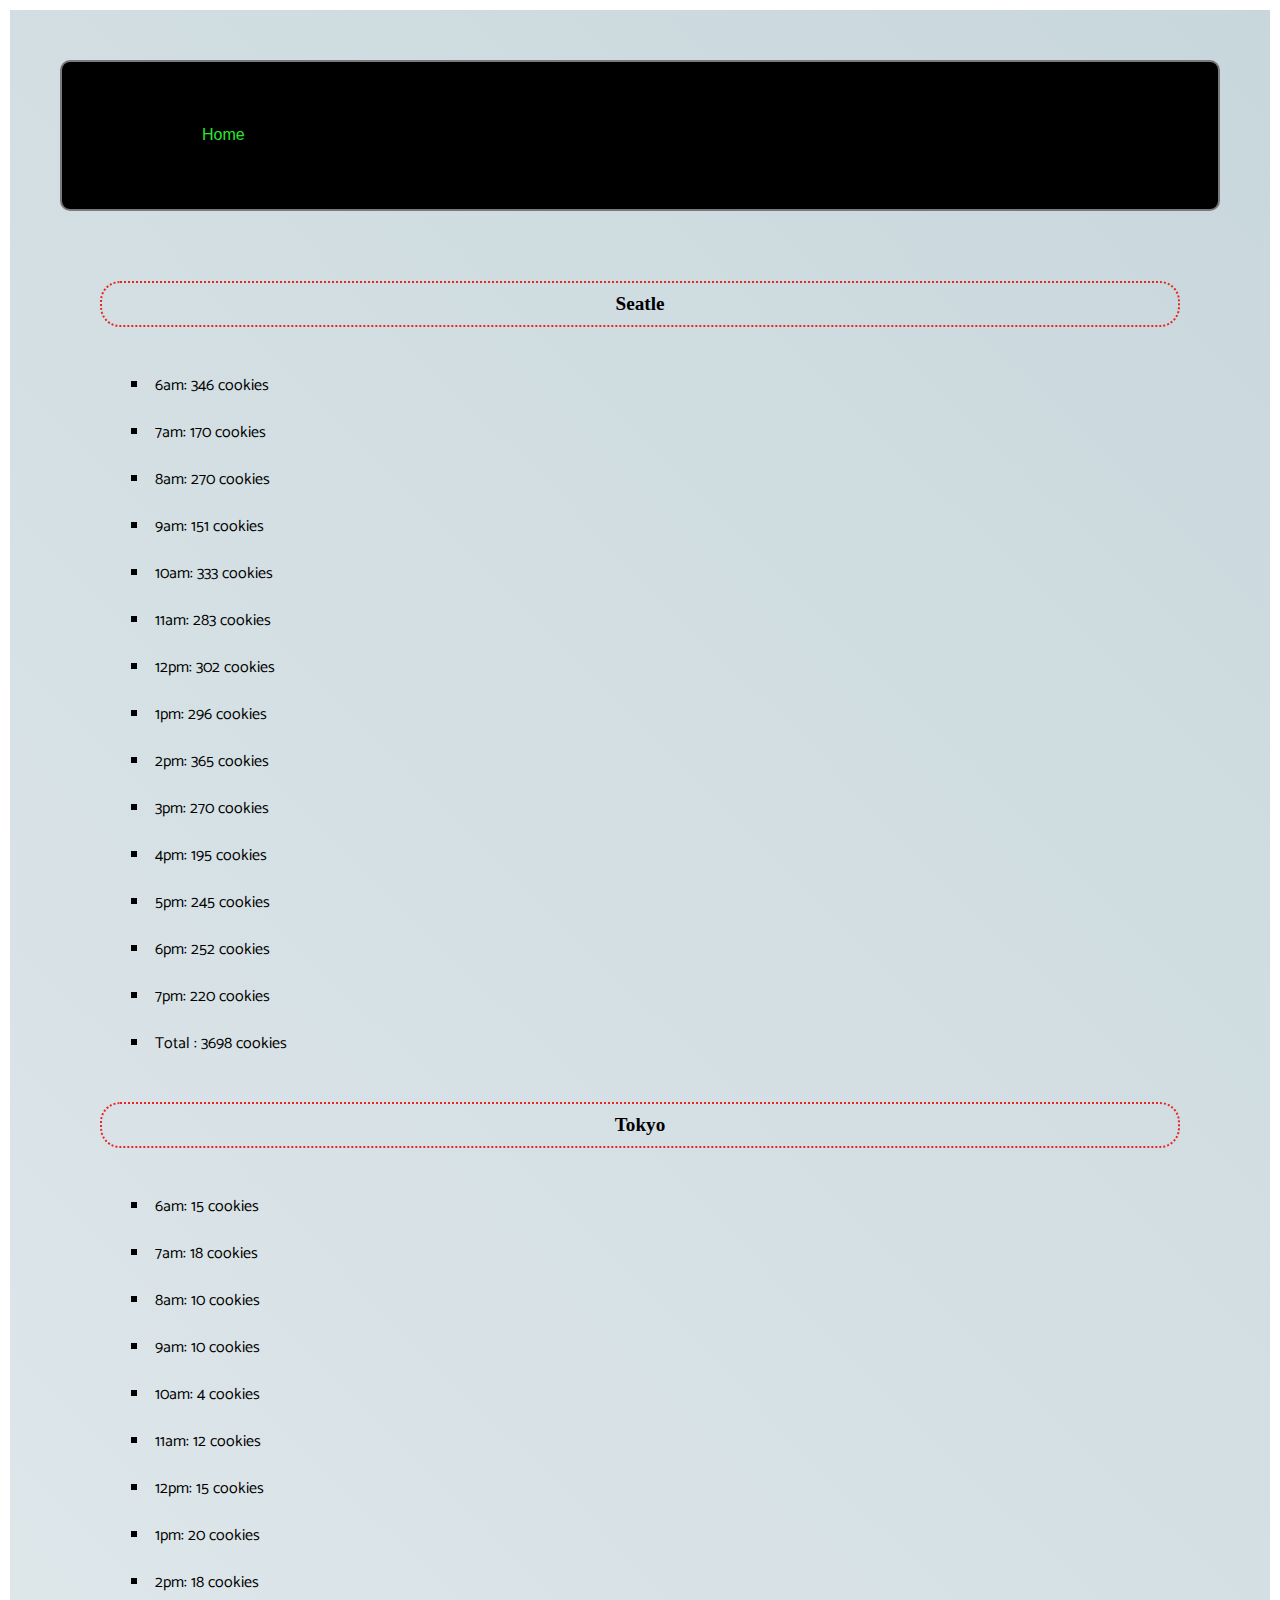
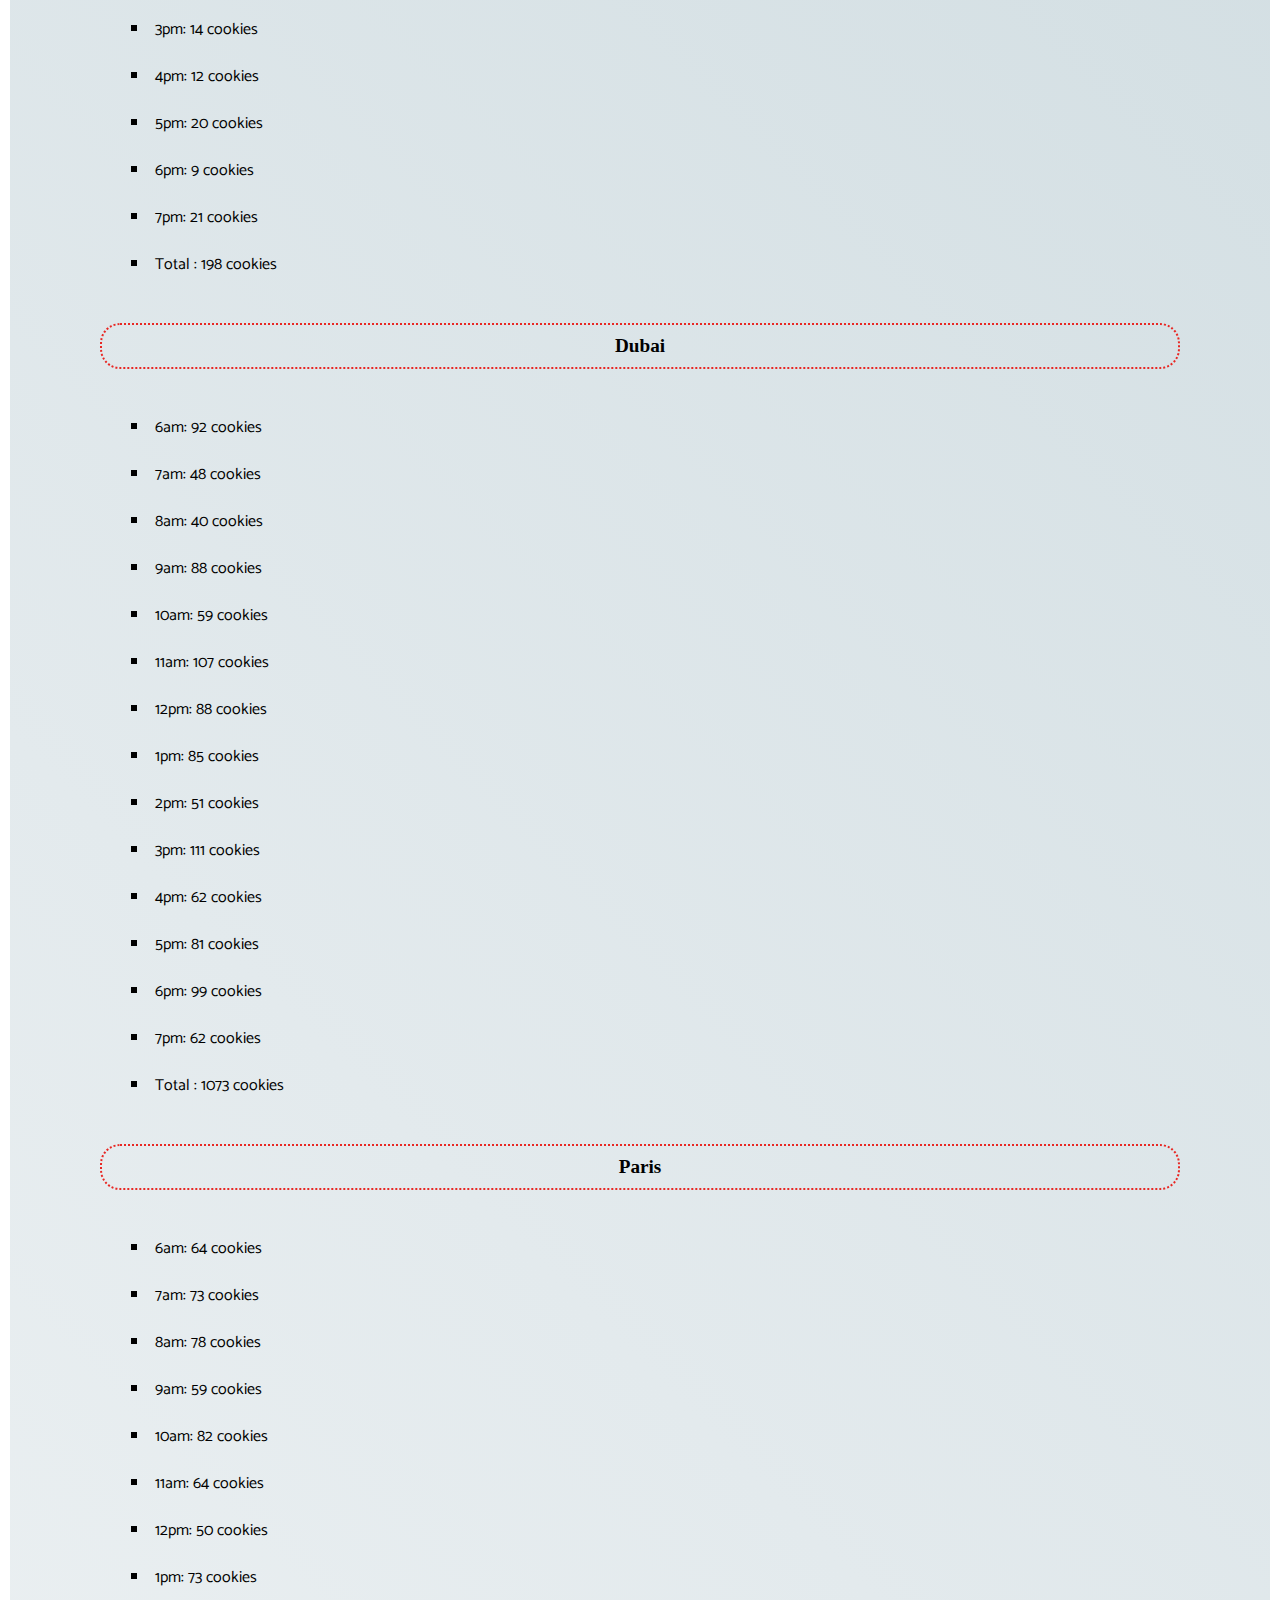
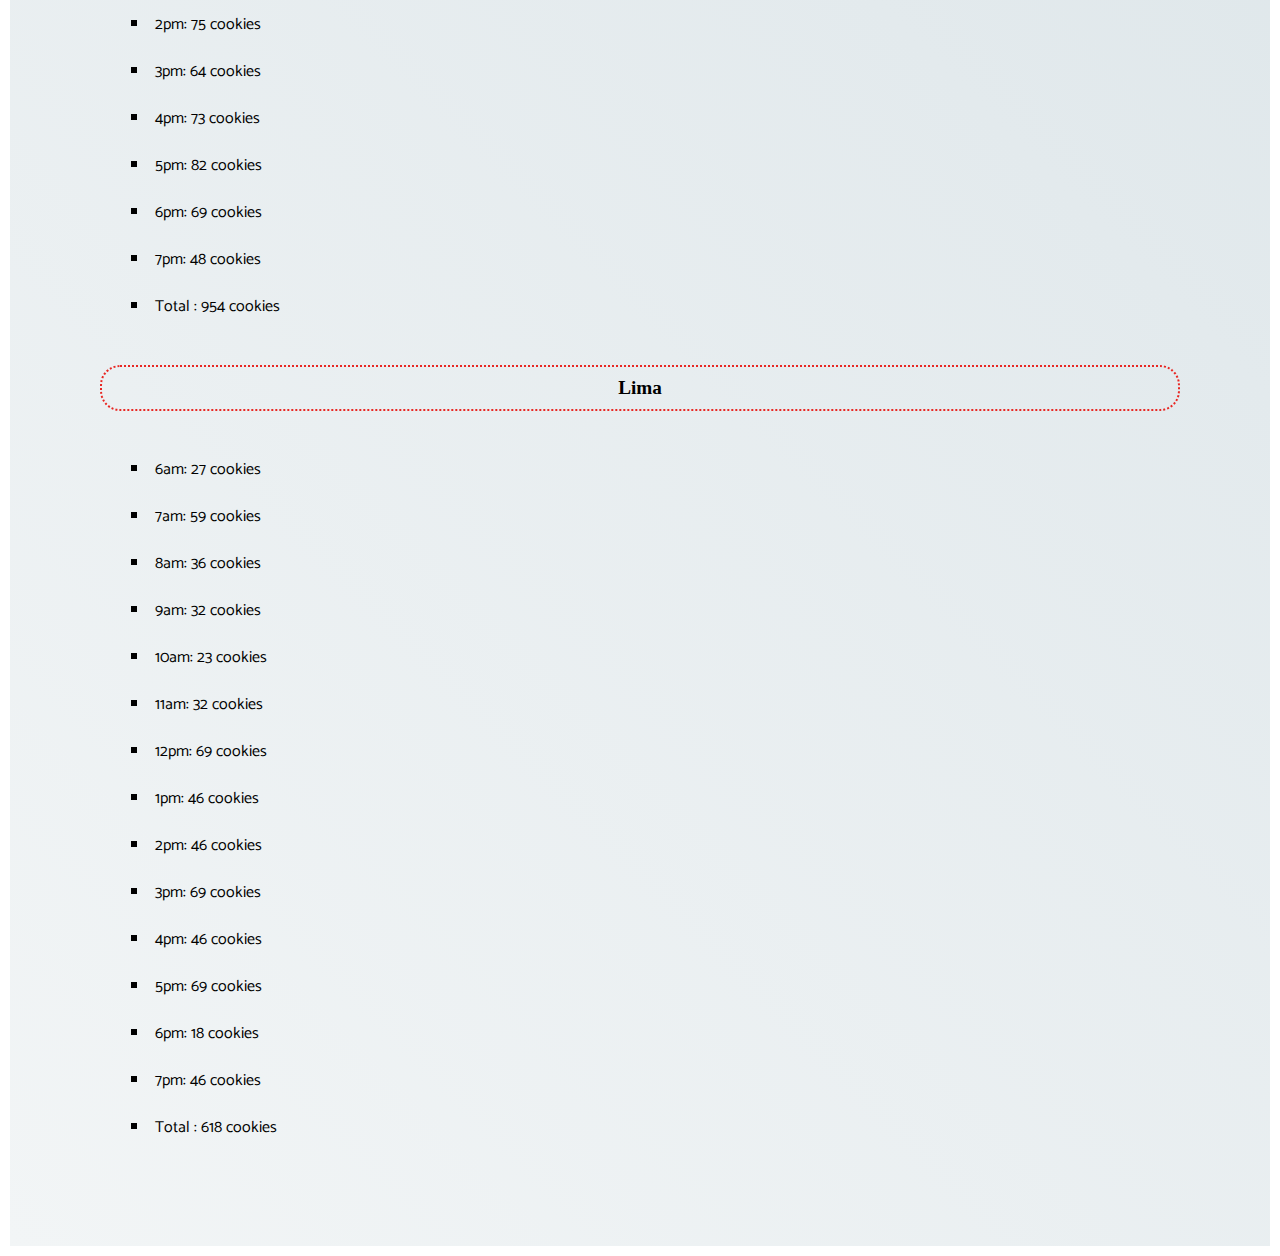
==== pages/sales.html @ d4dcf0f0 "create new project class 06" ====
<!DOCTYPE html>
<html lang="en">
    <head>
        <title>Salmon Cookies Sales</title>
        <meta charset="utf-8">
        <link rel="stylesheet" href="../css/style.css">

    </head>
    <body>

        <header>
            <nav>
                <ul>
                    <li><a href="../index.html">Home</a></li>
                
                </ul>
            </nav>
        </header>
        <main>
            <div id="container">
                

            </div>
        </main>

        <script src="../js/app.js"></script>
    </body>
</html>
---- css/style.css ----
@import url('https://fonts.googleapis.com/css2?family=Yellowtail&display=swap');
@import url('https://fonts.googleapis.com/css2?family=Catamaran:wght@300&family=Permanent+Marker&display=swap');
@import url('https://fonts.googleapis.com/css2?family=Catamaran:wght@300&display=swap');
*{
    padding:10px;
    margin: 10px;
}
body{
 /* Permalink - use to edit and share this gradient: https://colorzilla.com/gradient-editor/#f2f5f6+0,e3eaed+37,c8d7dc+100;Grey+3D+%234 */
background: rgb(242,245,246); /* Old browsers */
background: -moz-linear-gradient(45deg, rgb(41, 142, 175) 0%, rgb(17, 50, 65) 37%, rgb(110, 201, 231) 100%); /* FF3.6-15 */
background: -webkit-linear-gradient(45deg, rgba(242,245,246,1) 0%,rgba(227,234,237,1) 37%,rgba(200,215,220,1) 100%); /* Chrome10-25,Safari5.1-6 */
background: linear-gradient(45deg, rgba(242,245,246,1) 0%,rgba(227,234,237,1) 37%,rgba(200,215,220,1) 100%); /* W3C, IE10+, FF16+, Chrome26+, Opera12+, Safari7+ */
filter: progid:DXImageTransform.Microsoft.gradient( startColorstr='#f2f5f6', endColorstr='#c8d7dc',GradientType=1 ); /* IE6-9 fallback on horizontal gradient */background-repeat: no-repeat;
height:100%;
font-family: Georgia, 'Times New Roman', Times, serif;
color:black;
}

header{
    border: 2px solid #7a7a7c;
    padding : 20px;
    margin: 20px;
    background: #000;
    border-radius: 10px;
    
}



nav ul li {
    
    display: inline;
    padding : 10px;
    font-family: Arial, Helvetica, sans-serif;

}
nav ul li a {
    color:#27E82B;
    text-decoration: none;
}
nav ul li a:hover {
    color:#E8719C;
    text-decoration: none;
}
h2{
    text-align: center;
    font-size: larger;
    font-weight: bolder;
    border: 2px dotted #E82723;
    border-radius: 20px;
    flex-wrap: wrap;
    margin: 20px;
    padding: 10px;
}





ul{
    font-family: 'Catamaran', sans-serif;
    padding-left: 50px;
    list-style-type: square;

}
ul li {
 
    padding: 5px;
 

}



img{
    width: 425px;
    height: 250px;
    display:block;
    
}

main .container nav ul li {
    
    padding : 10px;
    font-family: Arial, Helvetica, sans-serif;
    color: crimson;
}
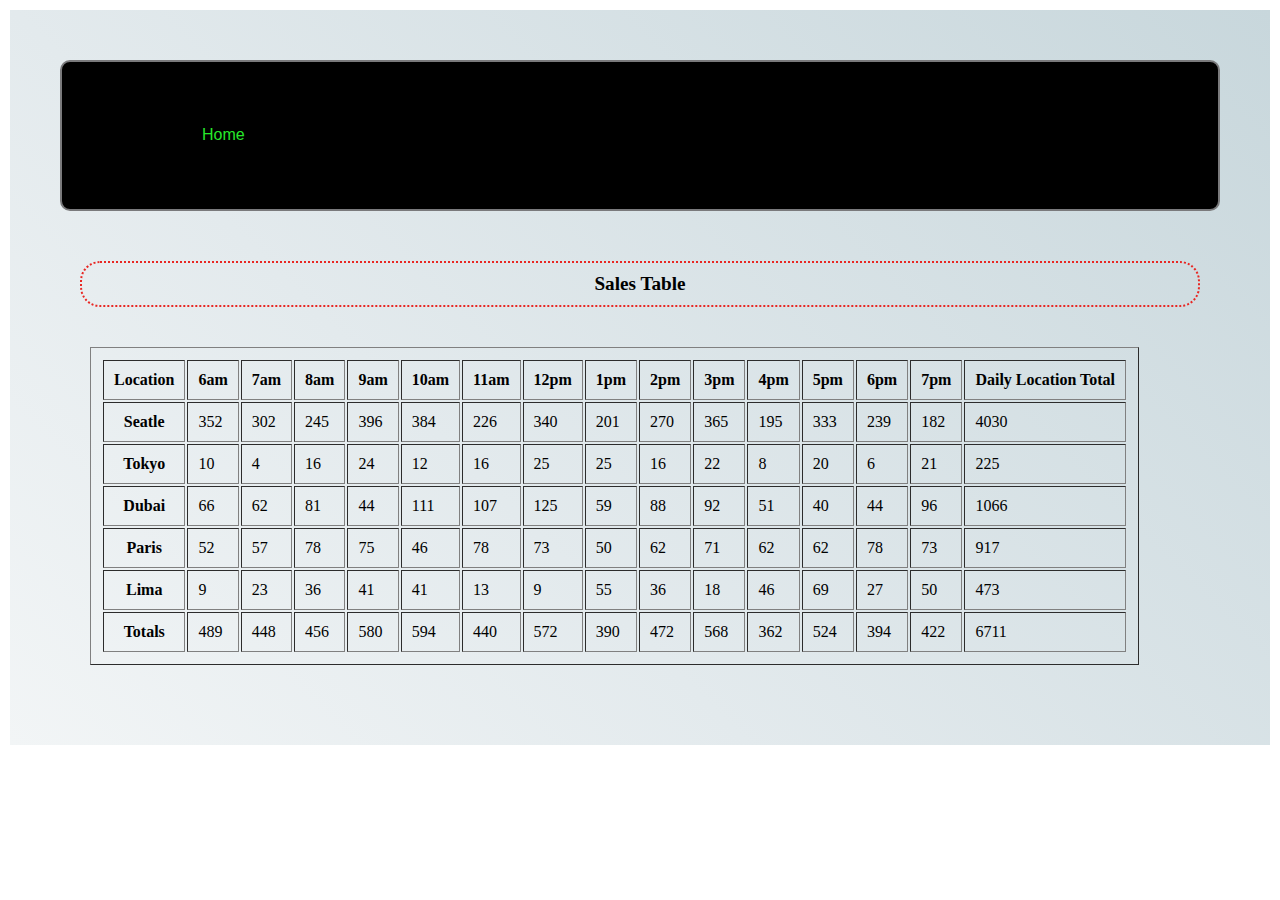
==== commit 3768339e: "add class07 constructor function" ====
--- a/pages/sales.html
+++ b/pages/sales.html
@@ -17,10 +17,12 @@
             </nav>
         </header>
         <main>
+            <h2>Sales Table</h2>
             <div id="container">
                 
 
             </div>
+            
         </main>
 
         <script src="../js/app.js"></script>
--- a/css/style.css
+++ b/css/style.css
@@ -67,25 +67,40 @@
 ul li {
  
     padding: 5px;
- 
-
 }
-
-
 
 img{
     width: 425px;
     height: 250px;
-    display:block;
+
+
     
 }
+p{
+    font-family:Georgia, 'Times New Roman', Times, serif;
+    font-size: large;
+    color:cornflowerblue;
+}
 
-main .container nav ul li {
+main .container nav ul {
     
     padding : 10px;
     font-family: Arial, Helvetica, sans-serif;
     color: crimson;
 }
+main h2:hover{
+    color: red;
+    background-color:white;
+}
+main ul li{
+    color:crimson;
+    font-family: Verdana;
+}
+main ul li:hover{
+    background:cyan;
+}
 
 
 
+
+
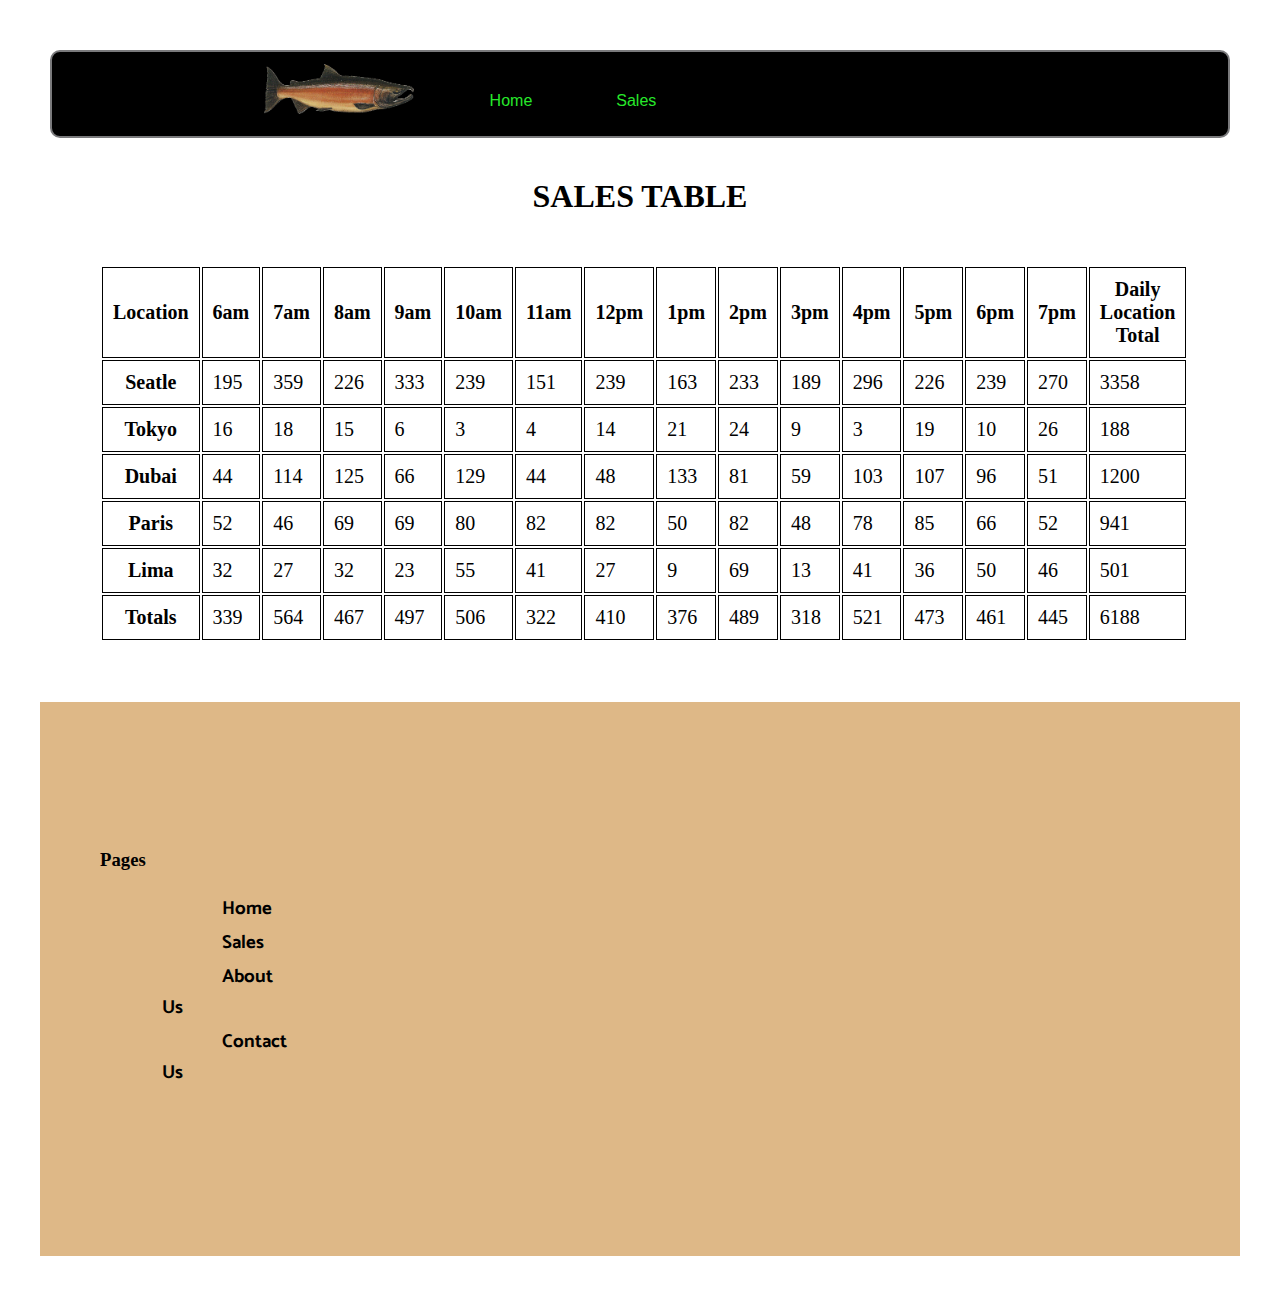
==== commit a64b4b19: "add style to index" ====
--- a/pages/sales.html
+++ b/pages/sales.html
@@ -4,26 +4,47 @@
         <title>Salmon Cookies Sales</title>
         <meta charset="utf-8">
         <link rel="stylesheet" href="../css/style.css">
+        <link rel="stylesheet" href="https://cdnjs.cloudflare.com/ajax/libs/font-awesome/5.15.1/css/all.min.css" integrity="sha512-+4zCK9k+qNFUR5X+cKL9EIR+ZOhtIloNl9GIKS57V1MyNsYpYcUrUeQc9vNfzsWfV28IaLL3i96P9sdNyeRssA==" crossorigin="anonymous" />
+
 
     </head>
     <body>
 
         <header>
             <nav>
+                <img src="../img/salmon.png" alt="">
                 <ul>
                     <li><a href="../index.html">Home</a></li>
-                
+                    <li><a href="pages/sales.html">Sales</a></li>
+                  
                 </ul>
             </nav>
         </header>
-        <main>
-            <h2>Sales Table</h2>
-            <div id="container">
+        <section>
+            <h1>Sales Table</h1>
+            <div id="sales-table">
                 
 
             </div>
             
-        </main>
+        </section>
+
+        <footer>
+            <div class="footer-container">
+                <div class="links">
+                    <h3>Pages</3>
+                    <ul>
+                        <li><a href="index.html"><i class="fas fa-angle-double-right"></i>Home</a></li>
+                        <li><a href="pages/sales.html"><i class="fas fa-angle-double-right"></i>Sales</a></li>
+                        <li><a href="#about-us"><i class="fas fa-angle-double-right"></i>About Us</a></li>
+                        <li><a href="#contact"><i class="fas fa-angle-double-right"></i>Contact Us</a></li>
+                    </ul>
+                </div>
+                <div class="map">
+                    <iframe src="https://www.google.com/maps/embed?pb=!1m18!1m12!1m3!1d2690.4419731947937!2d-122.33512414886913!3d47.59809509645667!2m3!1f0!2f0!3f0!3m2!1i1024!2i768!4f13.1!3m3!1m2!1s0x54906bd4d8c9ea53%3A0x2680b28195c190e9!2sCookie&#39;s%20Country%20Chicken!5e0!3m2!1sen!2sjo!4v1609859469181!5m2!1sen!2sjo" width="600" height="450" frameborder="0" style="border:0;" allowfullscreen="" aria-hidden="false" tabindex="0"></iframe>
+                </div>
+            </div>
+        </footer>
 
         <script src="../js/app.js"></script>
     </body>
--- a/css/style.css
+++ b/css/style.css
@@ -6,30 +6,31 @@
     margin: 10px;
 }
 body{
- /* Permalink - use to edit and share this gradient: https://colorzilla.com/gradient-editor/#f2f5f6+0,e3eaed+37,c8d7dc+100;Grey+3D+%234 */
-background: rgb(242,245,246); /* Old browsers */
-background: -moz-linear-gradient(45deg, rgb(41, 142, 175) 0%, rgb(17, 50, 65) 37%, rgb(110, 201, 231) 100%); /* FF3.6-15 */
-background: -webkit-linear-gradient(45deg, rgba(242,245,246,1) 0%,rgba(227,234,237,1) 37%,rgba(200,215,220,1) 100%); /* Chrome10-25,Safari5.1-6 */
-background: linear-gradient(45deg, rgba(242,245,246,1) 0%,rgba(227,234,237,1) 37%,rgba(200,215,220,1) 100%); /* W3C, IE10+, FF16+, Chrome26+, Opera12+, Safari7+ */
-filter: progid:DXImageTransform.Microsoft.gradient( startColorstr='#f2f5f6', endColorstr='#c8d7dc',GradientType=1 ); /* IE6-9 fallback on horizontal gradient */background-repeat: no-repeat;
-height:100%;
+
 font-family: Georgia, 'Times New Roman', Times, serif;
 color:black;
 }
 
 header{
     border: 2px solid #7a7a7c;
-    padding : 20px;
-    margin: 20px;
+    padding : 2px;
+    height: 80px;
     background: #000;
     border-radius: 10px;
     
 }
-
-
+header img{
+    position: relative;
+    top: -30px;
+    left: 15%;
+    width: 150px;
+    height: 50px;
+}
 
 nav ul li {
-    
+    position: relative;
+    left: 30%;
+    top: -100px;
     display: inline;
     padding : 10px;
     font-family: Arial, Helvetica, sans-serif;
@@ -72,9 +73,6 @@
 img{
     width: 425px;
     height: 250px;
-
-
-    
 }
 p{
     font-family:Georgia, 'Times New Roman', Times, serif;
@@ -82,25 +80,182 @@
     color:cornflowerblue;
 }
 
-main .container nav ul {
+section .containers nav ul {
     
     padding : 10px;
     font-family: Arial, Helvetica, sans-serif;
     color: crimson;
 }
-main h2:hover{
+section h2:hover{
     color: red;
-    background-color:white;
-}
-main ul li{
+    background-color:rgb(112, 112, 112);
+}
+section ul li{
     color:crimson;
     font-family: Verdana;
 }
-main ul li:hover{
+section ul li:hover{
     background:cyan;
 }
 
-
-
-
-
+.text-img{
+    display: flex;
+    align-items: center;
+    flex-direction: row;
+    animation: fadeIn ease 5s;
+}
+.text-img img{
+    width: 650px;
+    height: 450px;
+
+}
+.text-img ul li {
+   list-style-type: "\2605";
+   color:burlywood;
+
+}
+.text-img ul li:hover {
+    list-style-type:"\2605";
+    background:burlywood;
+    color:black;
+ 
+ }
+
+ h1{
+    text-align:center;
+    text-transform:uppercase;
+}
+.container-image{
+    animation: fadeIn ease 5s;
+    background:lightgoldenrodyellow;
+}
+
+@keyframes fadeIn {
+    0% {
+      opacity:0;
+    }
+    100% {
+      opacity:1;
+    }
+  }
+  .location, td, th {
+    border: 1px solid black;
+    font-size: 20px;
+
+  }
+  .location td:hover,th:hover {
+    font-weight: bold;
+    background-size: cover;
+    background-image:url("../img/images.jpg") ;
+  }
+  
+  .location {
+    width: 100%;
+    border-collapse: collapse;
+  }
+
+  .form-contr{
+    position: relative;
+   
+    width: 50%;
+    align-items: center;
+    justify-items: center;
+    left: 25%;
+   
+}
+
+
+
+section input[type=text], select {
+    width: 100%;
+    padding: 12px 20px;
+    margin: 8px 0;
+    display: inline-block;
+    border: 1px solid #ccc;
+    border-radius: 4px;
+    box-sizing: border-box;
+  }
+  section input[type=email], select {
+    width: 100%;
+    padding: 12px 20px;
+    margin: 8px 0;
+    display: inline-block;
+    border: 1px solid #ccc;
+    border-radius: 4px;
+    box-sizing: border-box;
+  }
+
+  section input[type=tel], select {
+    width: 100%;
+    padding: 12px 20px;
+    margin: 8px 0;
+    display: inline-block;
+    border: 1px solid #ccc;
+    border-radius: 4px;
+    box-sizing: border-box;
+  }
+  
+section input[type=submit] {
+    width: 100%;
+    background-color: #a0710c;
+    color: white;
+    padding: 14px 20px;
+    margin: 8px 0;
+    border: none;
+    border-radius: 4px;
+    cursor: pointer;
+  }
+  
+  section  input[type=submit]:hover {
+    background-color: #a0710c63;
+  }
+  section textarea{
+    width: 100%;
+    padding: 12px 20px;
+    margin: 8px 0;
+    display: inline-block;
+    border: 1px solid #ccc;
+    border-radius: 4px;
+    box-sizing: border-box;
+  }
+
+  footer{
+      padding:0;
+      margin: 0;
+
+      background:burlywood;
+  }
+
+  .links ul li{
+    
+    list-style-type: "\2605";
+    color:burlywood;
+    text-decoration: none;
+    padding:1px;
+    margin: 1px;
+  }
+
+  .links ul li a {
+    color : black;
+    text-decoration: none;
+  }
+
+  .footer-container{
+    display: flex;
+    align-items: center;
+    flex-direction: row;
+  }
+  .footer-container .map{
+      float: right;
+      padding-left:500px;
+  }
+
+  .sales-table td, th {
+    border: 1px solid black;
+    font-size: 20px;
+
+  }
+  .sales-table table{
+    width: 100%;
+    border-collapse: collapse;
+  }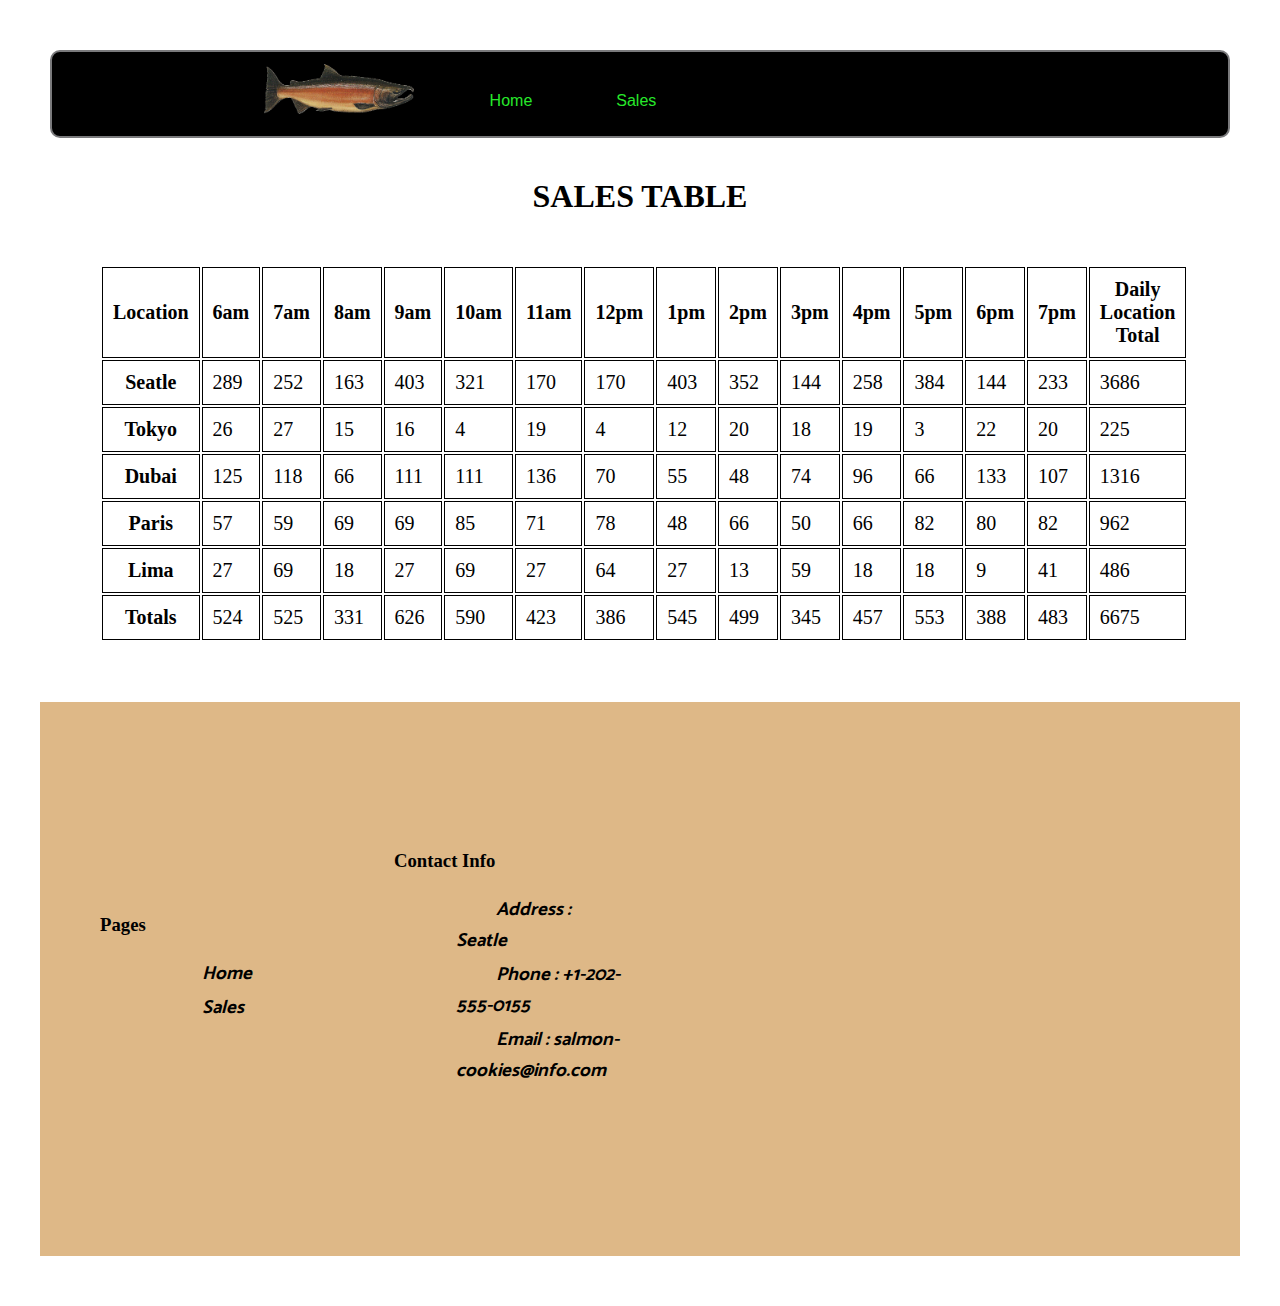
==== commit 43ff3474: "add style to sales" ====
--- a/pages/sales.html
+++ b/pages/sales.html
@@ -15,7 +15,7 @@
                 <img src="../img/salmon.png" alt="">
                 <ul>
                     <li><a href="../index.html">Home</a></li>
-                    <li><a href="pages/sales.html">Sales</a></li>
+                    <li><a href="sales.html">Sales</a></li>
                   
                 </ul>
             </nav>
@@ -34,10 +34,18 @@
                 <div class="links">
                     <h3>Pages</3>
                     <ul>
-                        <li><a href="index.html"><i class="fas fa-angle-double-right"></i>Home</a></li>
-                        <li><a href="pages/sales.html"><i class="fas fa-angle-double-right"></i>Sales</a></li>
-                        <li><a href="#about-us"><i class="fas fa-angle-double-right"></i>About Us</a></li>
-                        <li><a href="#contact"><i class="fas fa-angle-double-right"></i>Contact Us</a></li>
+                        <li><a href="../index.html"><i class="fas fa-angle-double-right"> Home</i></a></li>
+                    <li><a href="sales.html"><i class="fas fa-angle-double-right"> Sales</i></a></li>
+                    
+                    </ul>
+                </div>
+                <div class="contact-info">
+                    <h3>Contact Info</3>
+                    <ul>
+                        <li><a href="#"><i class="fas fa-angle-double-right"> Address : Seatle</i></a></li>
+                        <li><a href="tel:+1-202-555-0155"><i class="fas fa-angle-double-right"> Phone : +1-202-555-0155</i></a></li>
+                        <li><a href="mailto:salmon-cookies@info.com"><i class="fas fa-angle-double-right"> Email : salmon-cookies@info.com</i></a></li>
+                       
                     </ul>
                 </div>
                 <div class="map">
--- a/css/style.css
+++ b/css/style.css
@@ -126,7 +126,7 @@
     text-transform:uppercase;
 }
 .container-image{
-    animation: fadeIn ease 5s;
+    animation: fadeIn ease 10s;
     background:lightgoldenrodyellow;
 }
 
@@ -226,8 +226,11 @@
       background:burlywood;
   }
 
+  .links{
+      width:325px;
+      display:flex;
+  }
   .links ul li{
-    
     list-style-type: "\2605";
     color:burlywood;
     text-decoration: none;
@@ -236,6 +239,18 @@
   }
 
   .links ul li a {
+    color : black;
+    text-decoration: none;
+  }
+  .contact-info ul li{
+    list-style-type: "\2605";
+    color:burlywood;
+    text-decoration: none;
+    padding:1px;
+    margin: 1px;
+  }
+
+  .contact-info ul li a {
     color : black;
     text-decoration: none;
   }
@@ -247,7 +262,7 @@
   }
   .footer-container .map{
       float: right;
-      padding-left:500px;
+      padding-left:200px;
   }
 
   .sales-table td, th {
@@ -258,4 +273,8 @@
   .sales-table table{
     width: 100%;
     border-collapse: collapse;
+  }
+  .sales-table td:hover,th:hover {
+    font-weight: bold;
+  
   }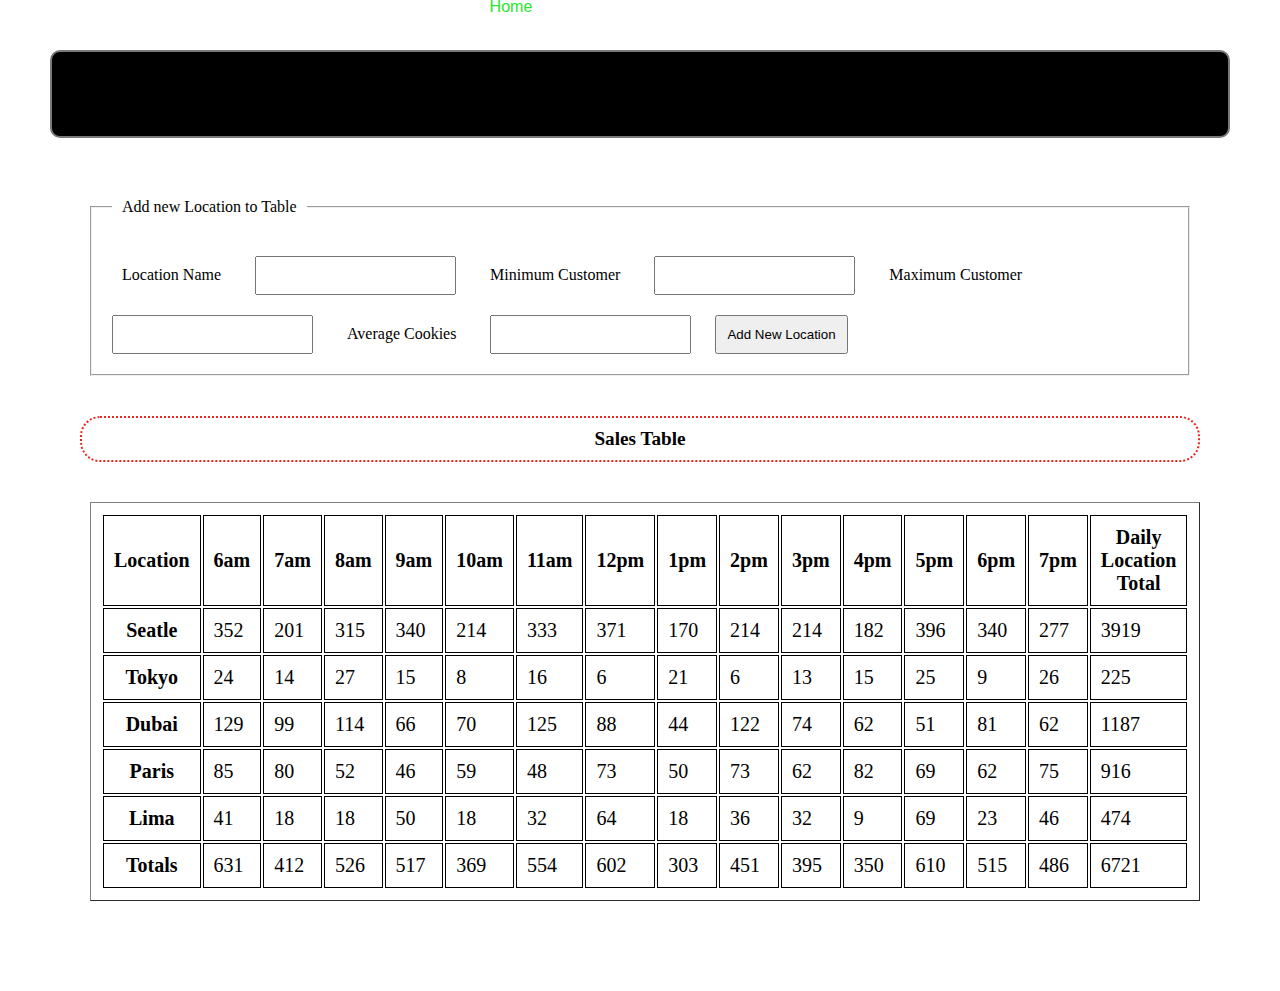
==== commit b868ced4: "add class 09" ====
--- a/pages/sales.html
+++ b/pages/sales.html
@@ -4,55 +4,40 @@
         <title>Salmon Cookies Sales</title>
         <meta charset="utf-8">
         <link rel="stylesheet" href="../css/style.css">
-        <link rel="stylesheet" href="https://cdnjs.cloudflare.com/ajax/libs/font-awesome/5.15.1/css/all.min.css" integrity="sha512-+4zCK9k+qNFUR5X+cKL9EIR+ZOhtIloNl9GIKS57V1MyNsYpYcUrUeQc9vNfzsWfV28IaLL3i96P9sdNyeRssA==" crossorigin="anonymous" />
-
 
     </head>
     <body>
 
         <header>
             <nav>
-                <img src="../img/salmon.png" alt="">
                 <ul>
                     <li><a href="../index.html">Home</a></li>
-                    <li><a href="sales.html">Sales</a></li>
-                  
+                
                 </ul>
             </nav>
         </header>
-        <section>
-            <h1>Sales Table</h1>
-            <div id="sales-table">
+        <main>
+            <form id="locationForm">
+                <fieldset>
+                    <legend>Add new Location to Table</legend>
+                    <label for="locationName"> Location Name</label>
+                    <input type="text" name="name" id="locationName" required>
+                    <label for="min">Minimum Customer </label>
+                    <input type="number" name="min " id="min" min="0" required>
+                    <label for="max"> Maximum Customer</label>
+                    <input type="number" name="max" id="max" min="0" required>
+                    <label for="avg">Average Cookies</label>
+                    <input type="number" name="avg" id="avg" min="0" step="0.01" required>
+                    <input type="submit" value="Add New Location">
+                </fieldset>
+            </form>
+            <h2>Sales Table</h2>
+            <div id="container">
                 
 
             </div>
             
-        </section>
-
-        <footer>
-            <div class="footer-container">
-                <div class="links">
-                    <h3>Pages</3>
-                    <ul>
-                        <li><a href="../index.html"><i class="fas fa-angle-double-right"> Home</i></a></li>
-                    <li><a href="sales.html"><i class="fas fa-angle-double-right"> Sales</i></a></li>
-                    
-                    </ul>
-                </div>
-                <div class="contact-info">
-                    <h3>Contact Info</3>
-                    <ul>
-                        <li><a href="#"><i class="fas fa-angle-double-right"> Address : Seatle</i></a></li>
-                        <li><a href="tel:+1-202-555-0155"><i class="fas fa-angle-double-right"> Phone : +1-202-555-0155</i></a></li>
-                        <li><a href="mailto:salmon-cookies@info.com"><i class="fas fa-angle-double-right"> Email : salmon-cookies@info.com</i></a></li>
-                       
-                    </ul>
-                </div>
-                <div class="map">
-                    <iframe src="https://www.google.com/maps/embed?pb=!1m18!1m12!1m3!1d2690.4419731947937!2d-122.33512414886913!3d47.59809509645667!2m3!1f0!2f0!3f0!3m2!1i1024!2i768!4f13.1!3m3!1m2!1s0x54906bd4d8c9ea53%3A0x2680b28195c190e9!2sCookie&#39;s%20Country%20Chicken!5e0!3m2!1sen!2sjo!4v1609859469181!5m2!1sen!2sjo" width="600" height="450" frameborder="0" style="border:0;" allowfullscreen="" aria-hidden="false" tabindex="0"></iframe>
-                </div>
-            </div>
-        </footer>
+        </main>
 
         <script src="../js/app.js"></script>
     </body>
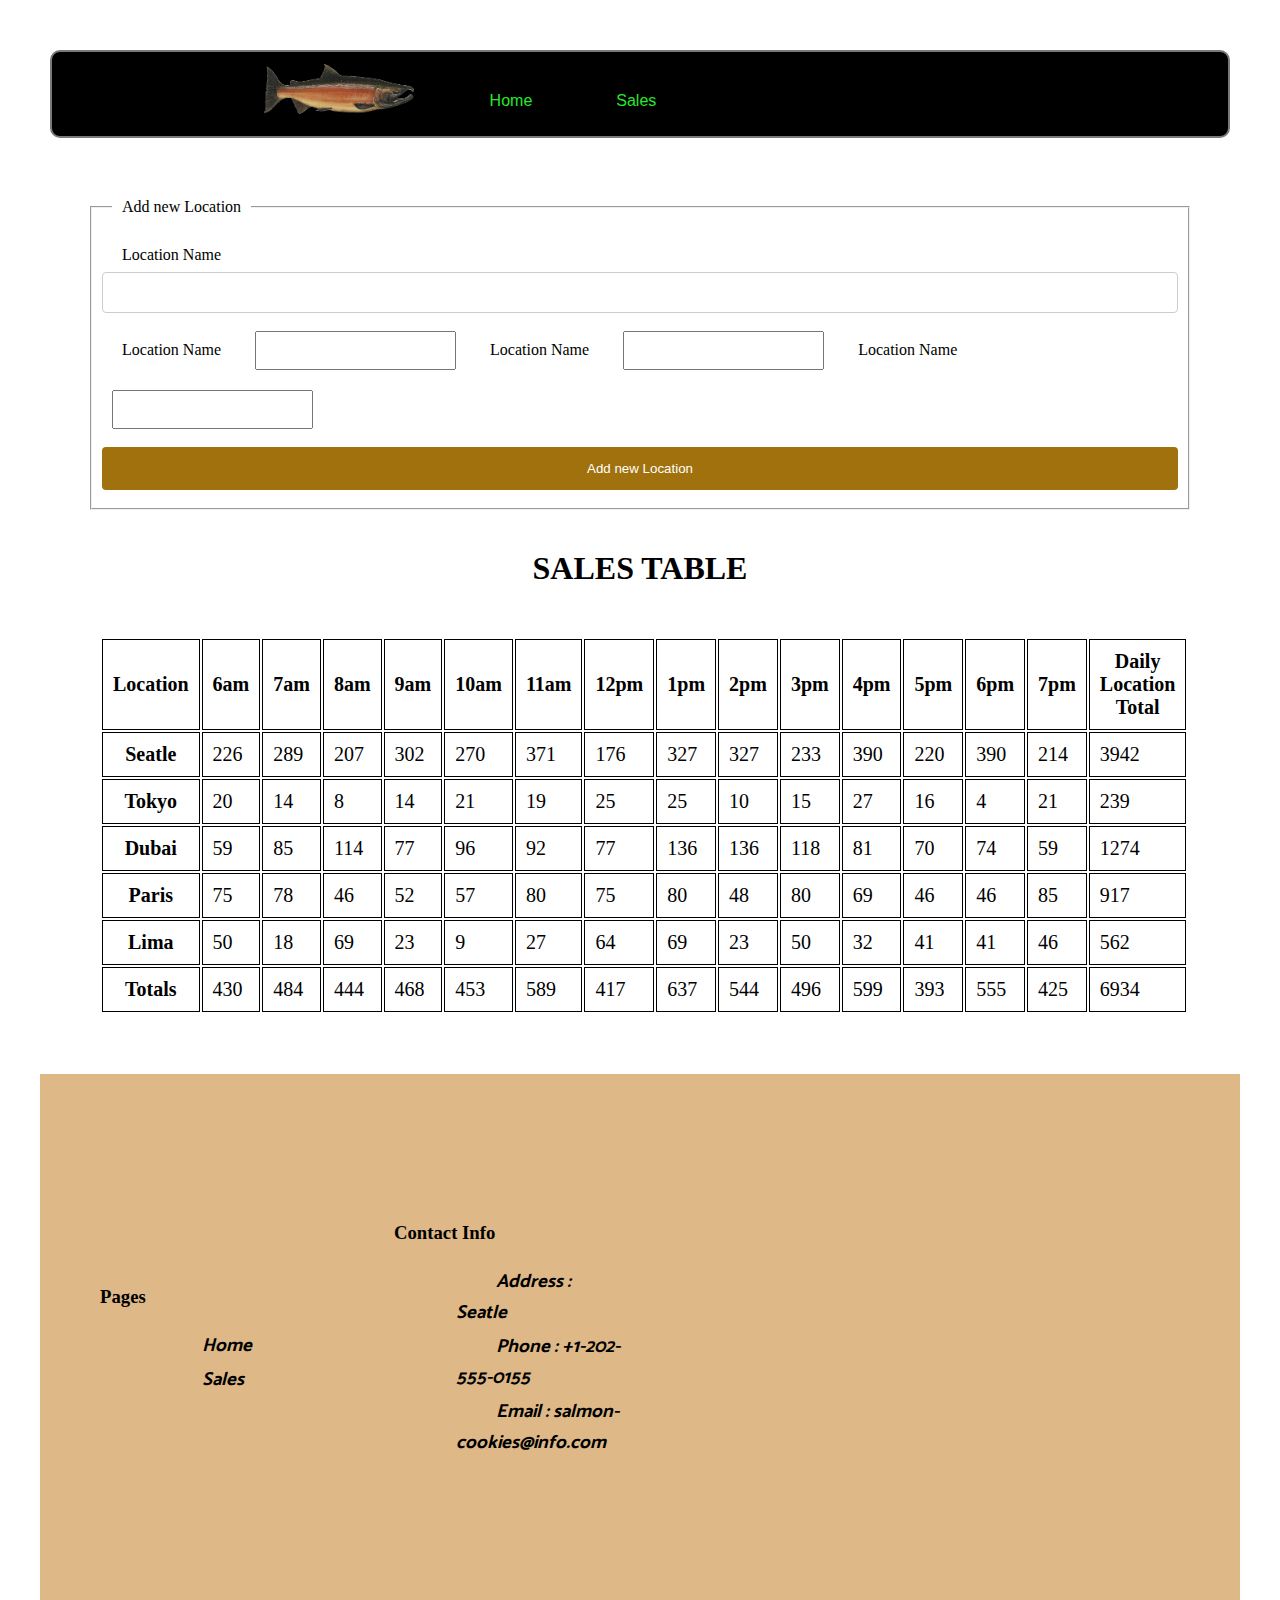
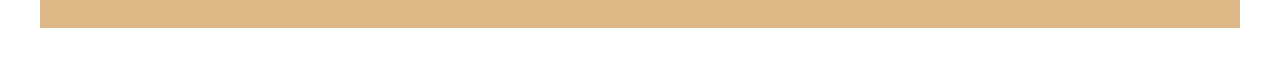
==== commit 3a66c637: "add class09" ====
--- a/pages/sales.html
+++ b/pages/sales.html
@@ -4,40 +4,69 @@
         <title>Salmon Cookies Sales</title>
         <meta charset="utf-8">
         <link rel="stylesheet" href="../css/style.css">
+        <link rel="stylesheet" href="https://cdnjs.cloudflare.com/ajax/libs/font-awesome/5.15.1/css/all.min.css" integrity="sha512-+4zCK9k+qNFUR5X+cKL9EIR+ZOhtIloNl9GIKS57V1MyNsYpYcUrUeQc9vNfzsWfV28IaLL3i96P9sdNyeRssA==" crossorigin="anonymous" />
+
 
     </head>
     <body>
 
         <header>
             <nav>
+                <img src="../img/salmon.png" alt="">
                 <ul>
                     <li><a href="../index.html">Home</a></li>
-                
+                    <li><a href="sales.html">Sales</a></li>
+                  
                 </ul>
             </nav>
         </header>
-        <main>
+        <section>
             <form id="locationForm">
                 <fieldset>
-                    <legend>Add new Location to Table</legend>
-                    <label for="locationName"> Location Name</label>
-                    <input type="text" name="name" id="locationName" required>
-                    <label for="min">Minimum Customer </label>
-                    <input type="number" name="min " id="min" min="0" required>
-                    <label for="max"> Maximum Customer</label>
-                    <input type="number" name="max" id="max" min="0" required>
-                    <label for="avg">Average Cookies</label>
+                    <legend>Add new Location</legend>
+                    <label for="name">Location Name</label>
+                    <input type="text" name="name" id="name" required>
+                    <label for="min">Location Name</label>
+                    <input type="number" name="min" id="min" min ="0" required>
+                    <label for="name">Location Name</label>
+                    <input type="number" name="max" id="max" min ="0"required>
+                    <label for="avg">Location Name</label>
                     <input type="number" name="avg" id="avg" min="0" step="0.01" required>
-                    <input type="submit" value="Add New Location">
+                    <input type="submit" value="Add new Location">
                 </fieldset>
             </form>
-            <h2>Sales Table</h2>
-            <div id="container">
+            <h1>Sales Table</h1>
+            <div id="sales-table">
                 
 
             </div>
             
-        </main>
+        </section>
+
+        <footer>
+            <div class="footer-container">
+                <div class="links">
+                    <h3>Pages</3>
+                    <ul>
+                        <li><a href="../index.html"><i class="fas fa-angle-double-right"> Home</i></a></li>
+                    <li><a href="sales.html"><i class="fas fa-angle-double-right"> Sales</i></a></li>
+                    
+                    </ul>
+                </div>
+                <div class="contact-info">
+                    <h3>Contact Info</3>
+                    <ul>
+                        <li><a href="#"><i class="fas fa-angle-double-right"> Address : Seatle</i></a></li>
+                        <li><a href="tel:+1-202-555-0155"><i class="fas fa-angle-double-right"> Phone : +1-202-555-0155</i></a></li>
+                        <li><a href="mailto:salmon-cookies@info.com"><i class="fas fa-angle-double-right"> Email : salmon-cookies@info.com</i></a></li>
+                       
+                    </ul>
+                </div>
+                <div class="map">
+                    <iframe src="https://www.google.com/maps/embed?pb=!1m18!1m12!1m3!1d2690.4419731947937!2d-122.33512414886913!3d47.59809509645667!2m3!1f0!2f0!3f0!3m2!1i1024!2i768!4f13.1!3m3!1m2!1s0x54906bd4d8c9ea53%3A0x2680b28195c190e9!2sCookie&#39;s%20Country%20Chicken!5e0!3m2!1sen!2sjo!4v1609859469181!5m2!1sen!2sjo" width="600" height="450" frameborder="0" style="border:0;" allowfullscreen="" aria-hidden="false" tabindex="0"></iframe>
+                </div>
+            </div>
+        </footer>
 
         <script src="../js/app.js"></script>
     </body>
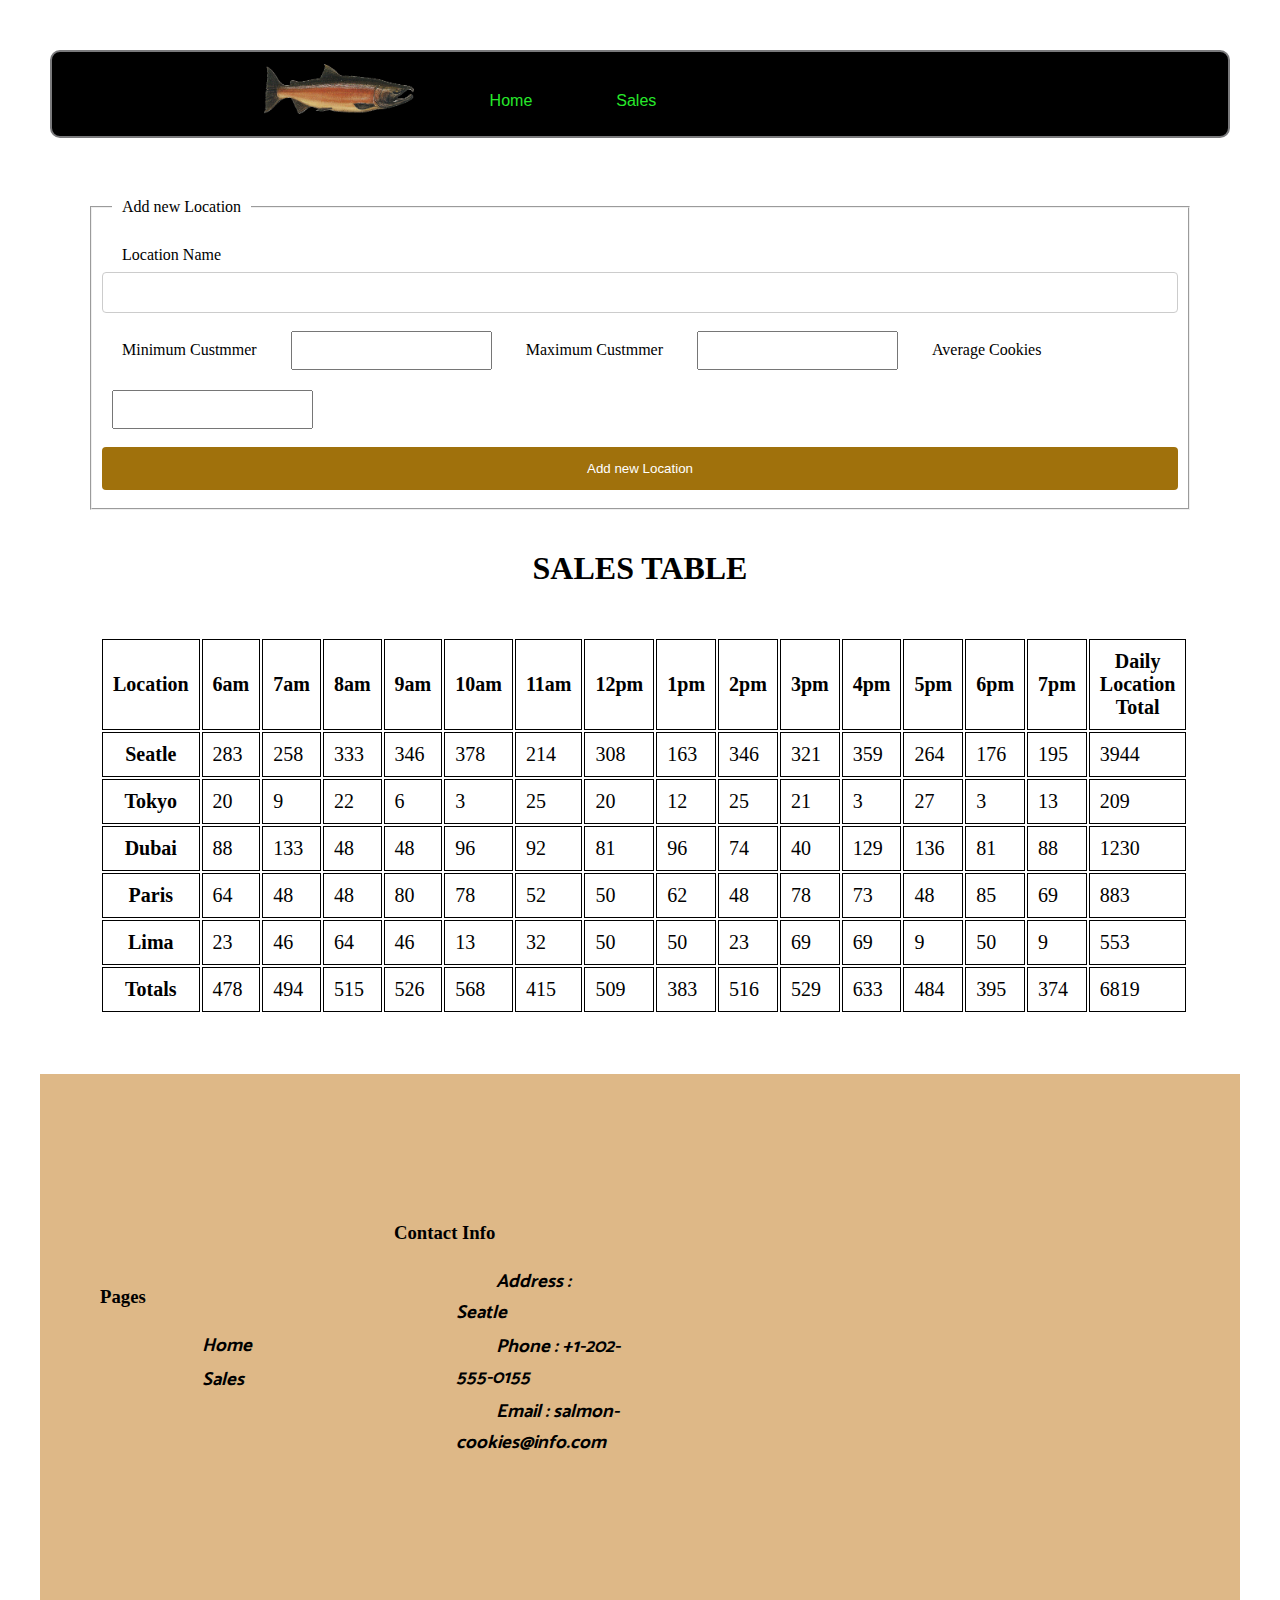
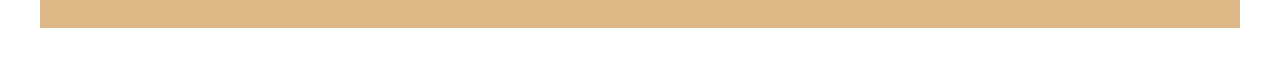
==== commit 15fdb109: "correct name of form label" ====
--- a/pages/sales.html
+++ b/pages/sales.html
@@ -26,11 +26,11 @@
                     <legend>Add new Location</legend>
                     <label for="name">Location Name</label>
                     <input type="text" name="name" id="name" required>
-                    <label for="min">Location Name</label>
+                    <label for="min">Minimum Custmmer</label>
                     <input type="number" name="min" id="min" min ="0" required>
-                    <label for="name">Location Name</label>
+                    <label for="name">Maximum Custmmer</label>
                     <input type="number" name="max" id="max" min ="0"required>
-                    <label for="avg">Location Name</label>
+                    <label for="avg">Average Cookies</label>
                     <input type="number" name="avg" id="avg" min="0" step="0.01" required>
                     <input type="submit" value="Add new Location">
                 </fieldset>
--- a/css/style.css
+++ b/css/style.css
@@ -126,8 +126,14 @@
     text-transform:uppercase;
 }
 .container-image{
+
+    text-align: center;
     animation: fadeIn ease 10s;
     background:lightgoldenrodyellow;
+}
+.container-image img{
+  width: 300px;
+  height: 300px;
 }
 
 @keyframes fadeIn {
@@ -262,7 +268,7 @@
   }
   .footer-container .map{
       float: right;
-      padding-left:200px;
+      padding-left:2%;
   }
 
   .sales-table td, th {
